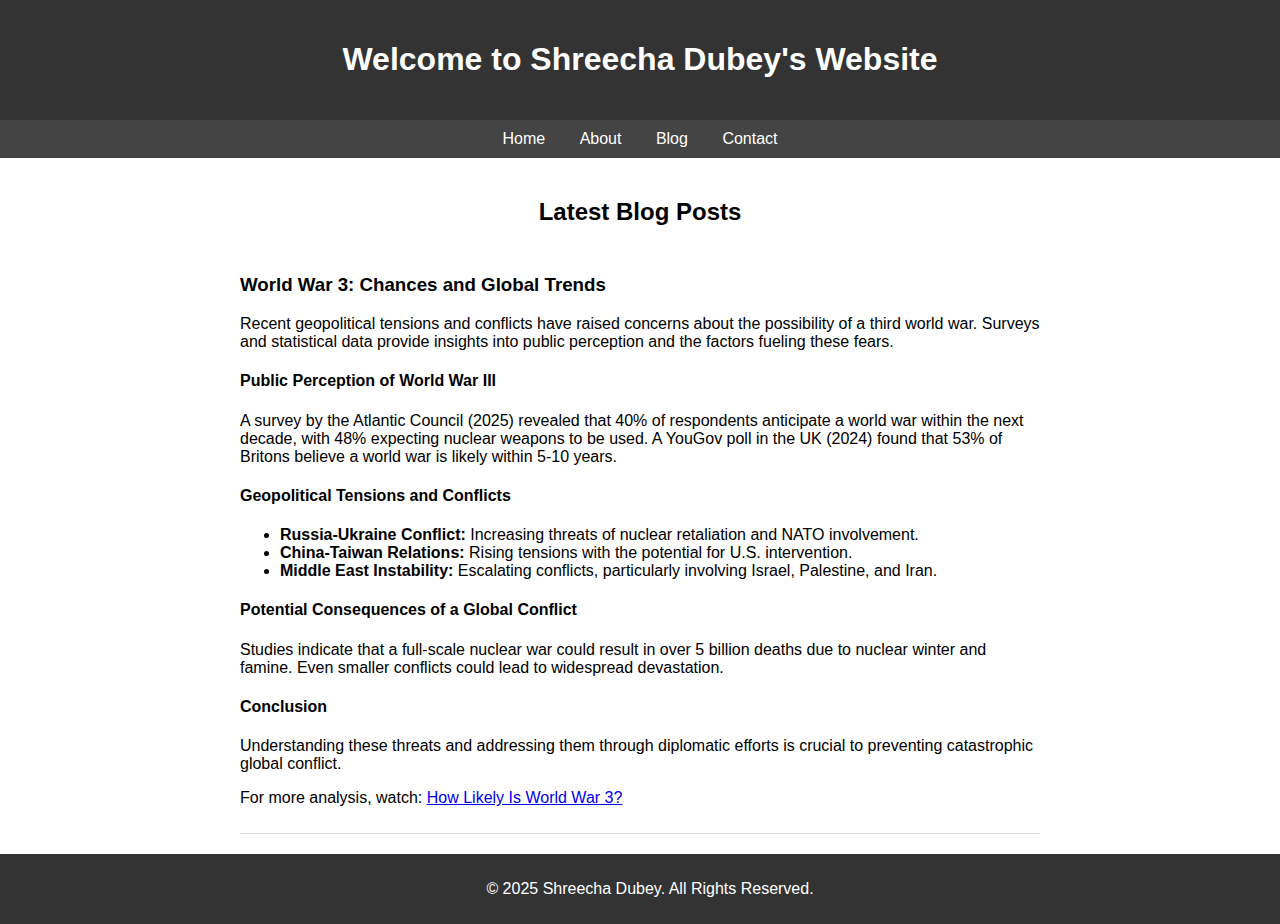
==== index.html @ e358bf0a "Add files via upload" ====
<!DOCTYPE html>
<html lang="en">
<head>
    <meta charset="UTF-8">
    <meta name="viewport" content="width=device-width, initial-scale=1.0">
    <title>Shreecha Dubey's Website</title>
    <style>
        body {
            font-family: Arial, sans-serif;
            margin: 0;
            padding: 0;
            text-align: center;
        }
        header {
            background-color: #333;
            color: white;
            padding: 20px;
        }
        nav {
            background-color: #444;
            padding: 10px;
        }
        nav a {
            color: white;
            text-decoration: none;
            margin: 0 15px;
        }
        .container {
            max-width: 800px;
            margin: auto;
            padding: 20px;
        }
        .blog-post {
            border-bottom: 1px solid #ddd;
            padding: 10px 0;
            text-align: left;
        }
        footer {
            background-color: #333;
            color: white;
            padding: 10px;
            position: relative;
            bottom: 0;
            width: 100%;
        }
    </style>
</head>
<body>
    <header>
        <h1>Welcome to Shreecha Dubey's Website</h1>
    </header>
    <nav>
        <a href="#">Home</a>
        <a href="#">About</a>
        <a href="#">Blog</a>
        <a href="#">Contact</a>
    </nav>
    <div class="container">
        <h2>Latest Blog Posts</h2>
        <div class="blog-post">
            <h3>World War 3: Chances and Global Trends</h3>
            <p>Recent geopolitical tensions and conflicts have raised concerns about the possibility of a third world war. Surveys and statistical data provide insights into public perception and the factors fueling these fears.</p>
            
            <h4>Public Perception of World War III</h4>
            <p>A survey by the Atlantic Council (2025) revealed that 40% of respondents anticipate a world war within the next decade, with 48% expecting nuclear weapons to be used. A YouGov poll in the UK (2024) found that 53% of Britons believe a world war is likely within 5-10 years.</p>
            
            <h4>Geopolitical Tensions and Conflicts</h4>
            <ul>
                <li><strong>Russia-Ukraine Conflict:</strong> Increasing threats of nuclear retaliation and NATO involvement.</li>
                <li><strong>China-Taiwan Relations:</strong> Rising tensions with the potential for U.S. intervention.</li>
                <li><strong>Middle East Instability:</strong> Escalating conflicts, particularly involving Israel, Palestine, and Iran.</li>
            </ul>
            
            <h4>Potential Consequences of a Global Conflict</h4>
            <p>Studies indicate that a full-scale nuclear war could result in over 5 billion deaths due to nuclear winter and famine. Even smaller conflicts could lead to widespread devastation.</p>
            
            <h4>Conclusion</h4>
            <p>Understanding these threats and addressing them through diplomatic efforts is crucial to preventing catastrophic global conflict.</p>
            <p>For more analysis, watch: <a href="https://www.youtube.com/watch?v=UebsZIt_XgI">How Likely Is World War 3?</a></p>
        </div>
    </div>
    <footer>
        <p>&copy; 2025 Shreecha Dubey. All Rights Reserved.</p>
    </footer>
</body>
</html>
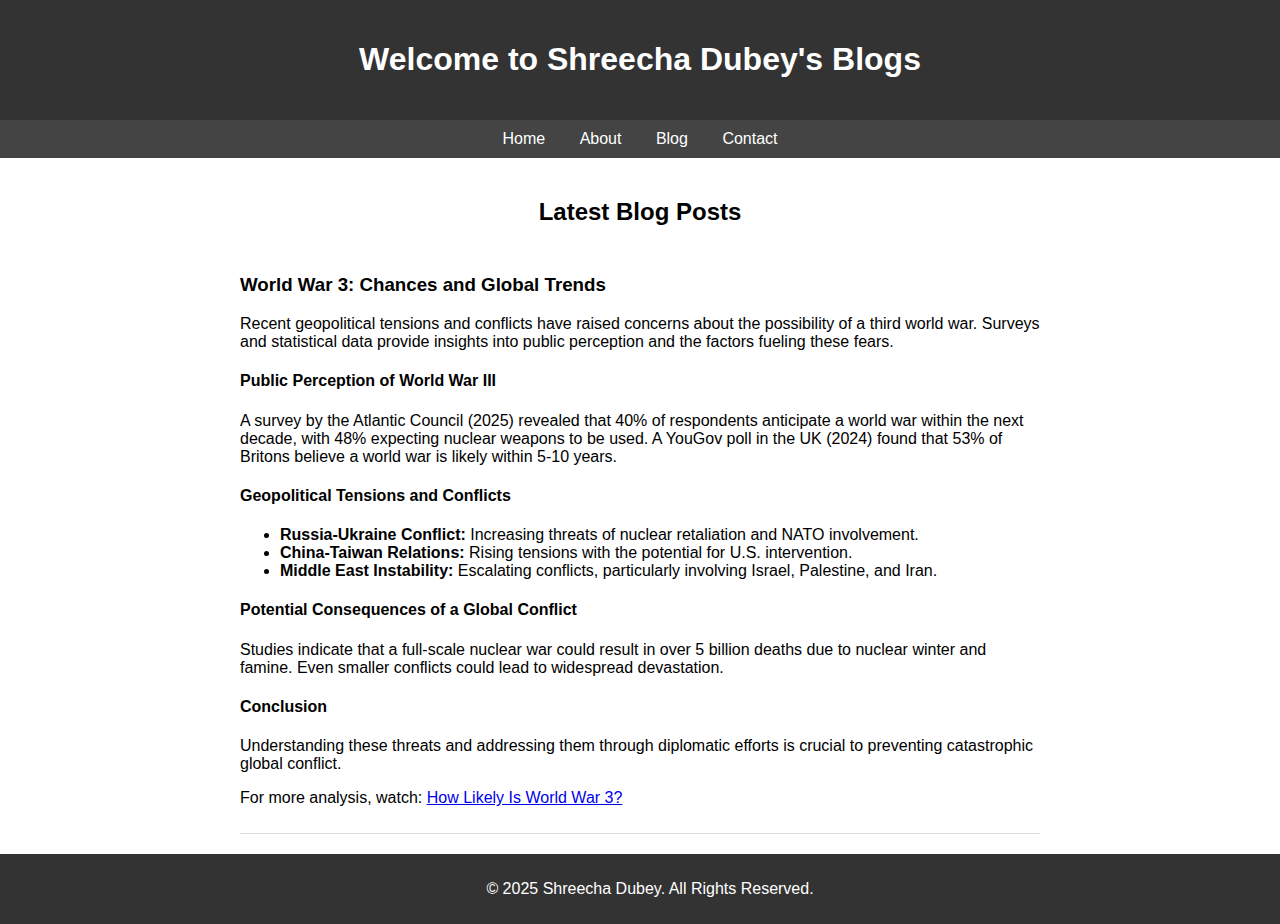
==== commit cb06f49c: "Update index.html" ====
--- a/index.html
+++ b/index.html
@@ -47,12 +47,12 @@
 </head>
 <body>
     <header>
-        <h1>Welcome to Shreecha Dubey's Website</h1>
+        <h1>Welcome to Shreecha Dubey's Blogs</h1>
     </header>
     <nav>
         <a href="#">Home</a>
-        <a href="#">About</a>
-        <a href="#">Blog</a>
+        <a href="about.html">About</a>
+        <a href="blog.html">Blog</a>
         <a href="#">Contact</a>
     </nav>
     <div class="container">
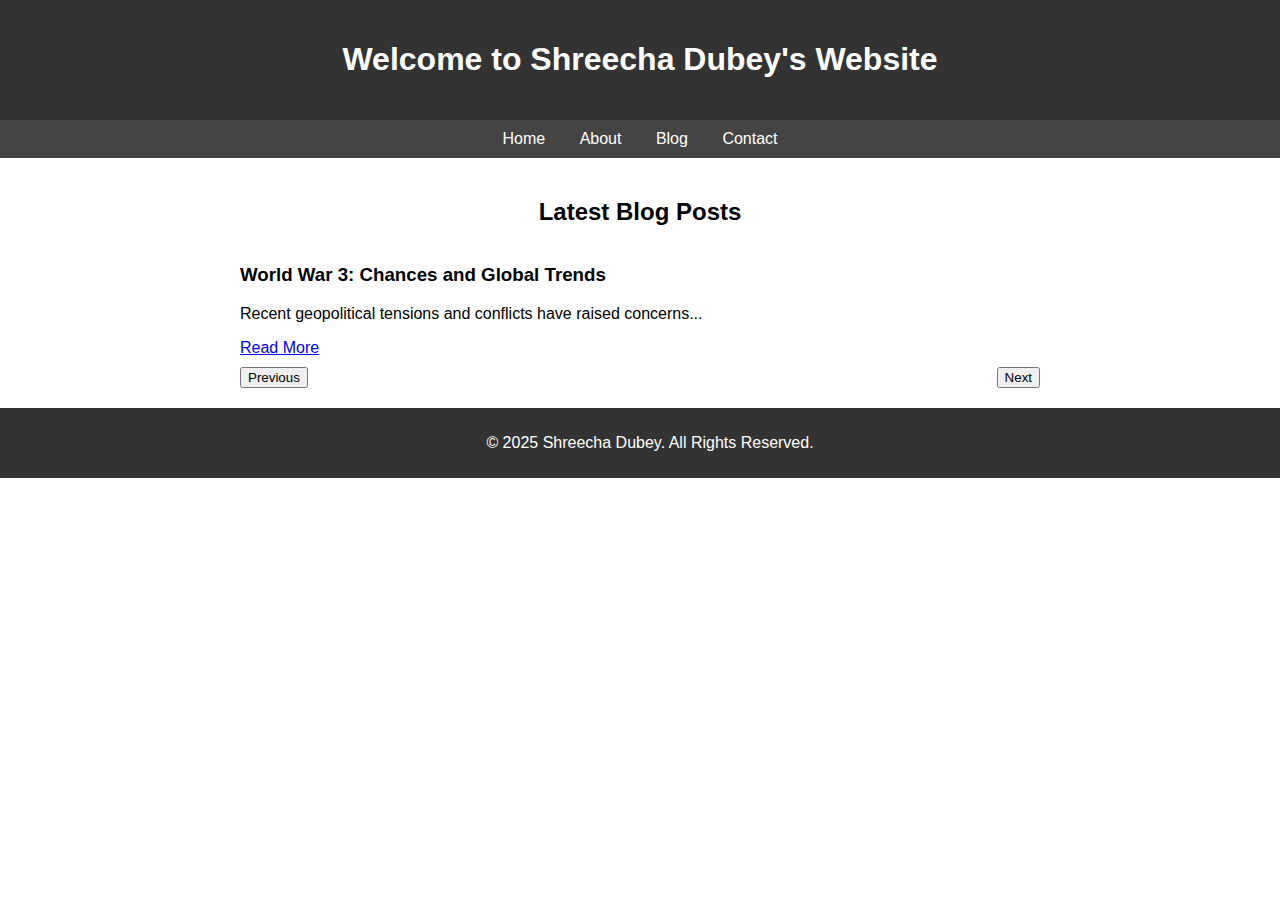
==== commit 83422918: "Update index.html" ====
--- a/index.html
+++ b/index.html
@@ -30,10 +30,21 @@
             margin: auto;
             padding: 20px;
         }
+        .blog-slider {
+            position: relative;
+            overflow: hidden;
+        }
         .blog-post {
-            border-bottom: 1px solid #ddd;
-            padding: 10px 0;
+            display: none;
             text-align: left;
+        }
+        .active {
+            display: block;
+        }
+        .slider-buttons {
+            display: flex;
+            justify-content: space-between;
+            margin-top: 10px;
         }
         footer {
             background-color: #333;
@@ -47,40 +58,52 @@
 </head>
 <body>
     <header>
-        <h1>Welcome to Shreecha Dubey's Blogs</h1>
+        <h1>Welcome to Shreecha Dubey's Website</h1>
     </header>
     <nav>
-        <a href="#">Home</a>
+        <a href="index.html">Home</a>
         <a href="about.html">About</a>
         <a href="blog.html">Blog</a>
-        <a href="#">Contact</a>
+        <a href="contact.html">Contact</a>
     </nav>
     <div class="container">
         <h2>Latest Blog Posts</h2>
-        <div class="blog-post">
-            <h3>World War 3: Chances and Global Trends</h3>
-            <p>Recent geopolitical tensions and conflicts have raised concerns about the possibility of a third world war. Surveys and statistical data provide insights into public perception and the factors fueling these fears.</p>
-            
-            <h4>Public Perception of World War III</h4>
-            <p>A survey by the Atlantic Council (2025) revealed that 40% of respondents anticipate a world war within the next decade, with 48% expecting nuclear weapons to be used. A YouGov poll in the UK (2024) found that 53% of Britons believe a world war is likely within 5-10 years.</p>
-            
-            <h4>Geopolitical Tensions and Conflicts</h4>
-            <ul>
-                <li><strong>Russia-Ukraine Conflict:</strong> Increasing threats of nuclear retaliation and NATO involvement.</li>
-                <li><strong>China-Taiwan Relations:</strong> Rising tensions with the potential for U.S. intervention.</li>
-                <li><strong>Middle East Instability:</strong> Escalating conflicts, particularly involving Israel, Palestine, and Iran.</li>
-            </ul>
-            
-            <h4>Potential Consequences of a Global Conflict</h4>
-            <p>Studies indicate that a full-scale nuclear war could result in over 5 billion deaths due to nuclear winter and famine. Even smaller conflicts could lead to widespread devastation.</p>
-            
-            <h4>Conclusion</h4>
-            <p>Understanding these threats and addressing them through diplomatic efforts is crucial to preventing catastrophic global conflict.</p>
-            <p>For more analysis, watch: <a href="https://www.youtube.com/watch?v=UebsZIt_XgI">How Likely Is World War 3?</a></p>
+        <div class="blog-slider">
+            <div class="blog-post active">
+                <h3>World War 3: Chances and Global Trends</h3>
+                <p>Recent geopolitical tensions and conflicts have raised concerns...</p>
+                <a href="blog-worldwar3.html">Read More</a>
+            </div>
+            <div class="blog-post">
+                <h3>The Future of AI in Cybersecurity</h3>
+                <p>Artificial Intelligence is transforming cybersecurity...</p>
+                <a href="blog-cybersecurity.html">Read More</a>
+            </div>
+        </div>
+        <div class="slider-buttons">
+            <button onclick="prevSlide()">Previous</button>
+            <button onclick="nextSlide()">Next</button>
         </div>
     </div>
     <footer>
         <p>&copy; 2025 Shreecha Dubey. All Rights Reserved.</p>
     </footer>
+
+    <script>
+        let currentIndex = 0;
+        const posts = document.querySelectorAll('.blog-post');
+        function showSlide(index) {
+            posts.forEach(post => post.classList.remove('active'));
+            posts[index].classList.add('active');
+        }
+        function nextSlide() {
+            currentIndex = (currentIndex + 1) % posts.length;
+            showSlide(currentIndex);
+        }
+        function prevSlide() {
+            currentIndex = (currentIndex - 1 + posts.length) % posts.length;
+            showSlide(currentIndex);
+        }
+    </script>
 </body>
 </html>
